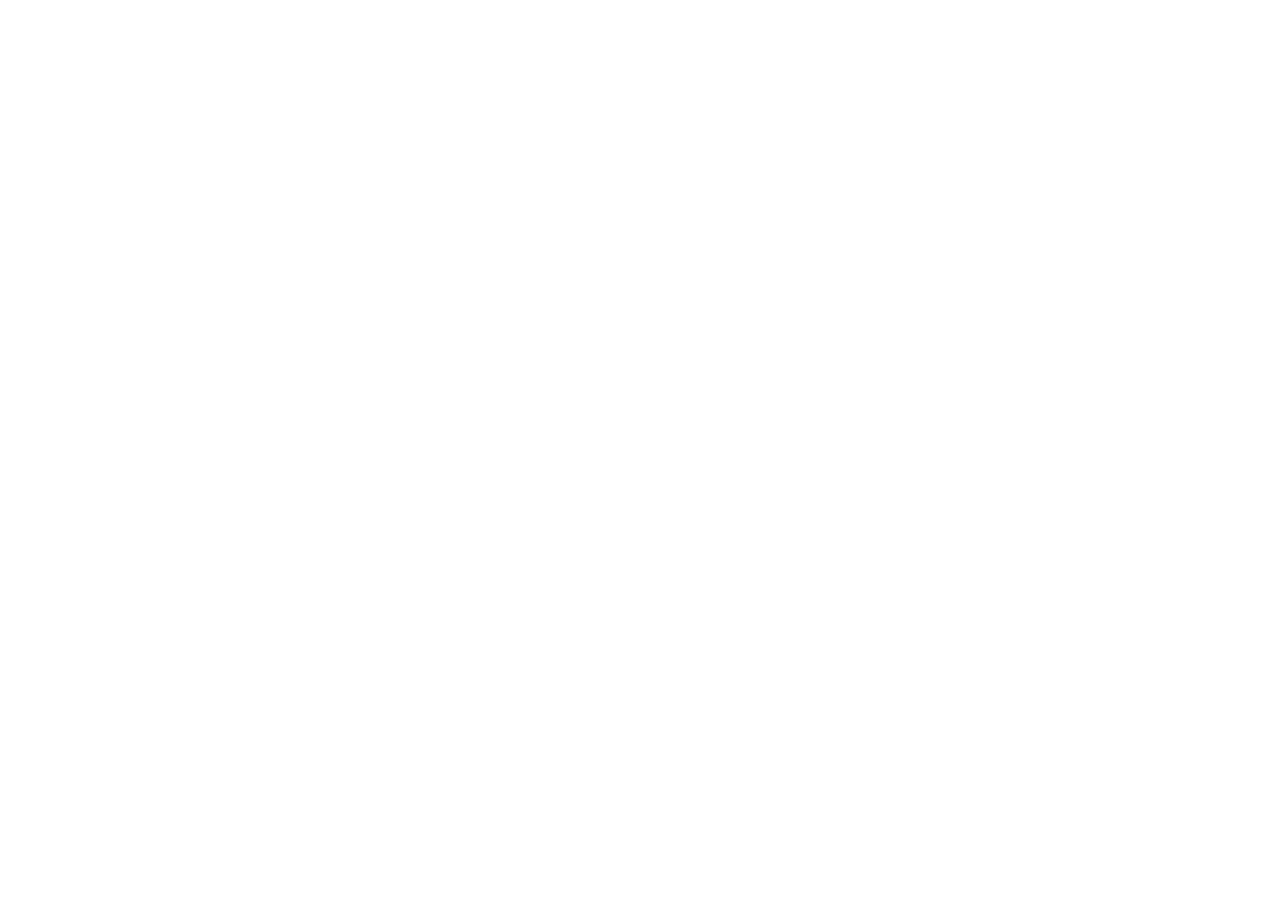
==== public/index.html @ a6e9d741 "Initialize project using Create React App" ====
<!DOCTYPE html>
<html lang="en">
  <head>
    <meta charset="utf-8" />
    <link rel="icon" href="%PUBLIC_URL%/favicon.ico" />
    <meta name="viewport" content="width=device-width, initial-scale=1" />
    <meta name="theme-color" content="#000000" />
    <meta
      name="description"
      content="Web site created using create-react-app"
    />
    <link rel="apple-touch-icon" href="%PUBLIC_URL%/logo192.png" />
    <!--
      manifest.json provides metadata used when your web app is installed on a
      user's mobile device or desktop. See https://developers.google.com/web/fundamentals/web-app-manifest/
    -->
    <link rel="manifest" href="%PUBLIC_URL%/manifest.json" />
    <!--
      Notice the use of %PUBLIC_URL% in the tags above.
      It will be replaced with the URL of the `public` folder during the build.
      Only files inside the `public` folder can be referenced from the HTML.

      Unlike "/favicon.ico" or "favicon.ico", "%PUBLIC_URL%/favicon.ico" will
      work correctly both with client-side routing and a non-root public URL.
      Learn how to configure a non-root public URL by running `npm run build`.
    -->
    <title>React App</title>
  </head>
  <body>
    <noscript>You need to enable JavaScript to run this app.</noscript>
    <div id="root"></div>
    <!--
      This HTML file is a template.
      If you open it directly in the browser, you will see an empty page.

      You can add webfonts, meta tags, or analytics to this file.
      The build step will place the bundled scripts into the <body> tag.

      To begin the development, run `npm start` or `yarn start`.
      To create a production bundle, use `npm run build` or `yarn build`.
    -->
  </body>
</html>
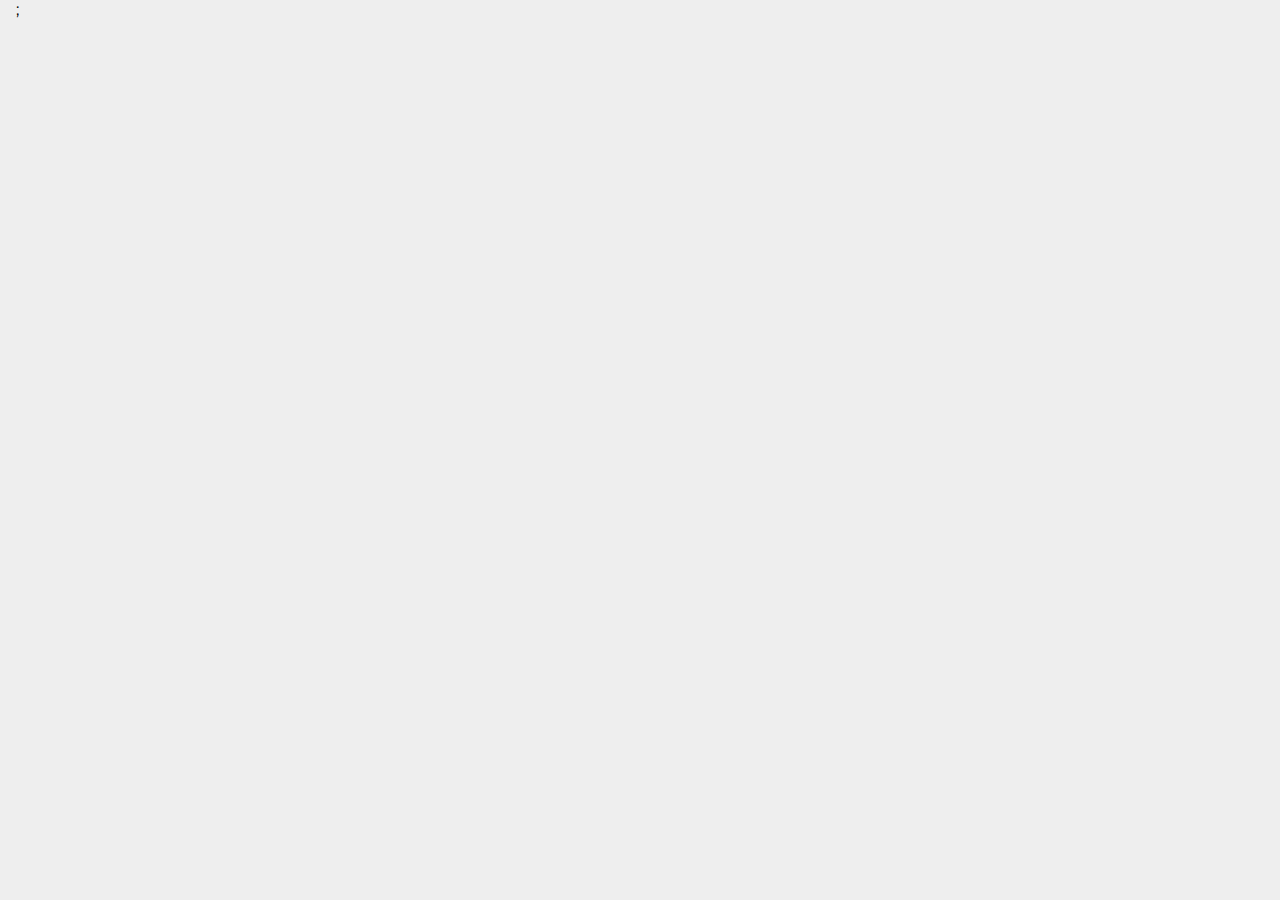
==== commit 1c355b16: "initial commit" ====
--- a/public/index.html
+++ b/public/index.html
@@ -1,43 +1,16 @@
 <!DOCTYPE html>
 <html lang="en">
-  <head>
-    <meta charset="utf-8" />
-    <link rel="icon" href="%PUBLIC_URL%/favicon.ico" />
-    <meta name="viewport" content="width=device-width, initial-scale=1" />
-    <meta name="theme-color" content="#000000" />
-    <meta
-      name="description"
-      content="Web site created using create-react-app"
-    />
-    <link rel="apple-touch-icon" href="%PUBLIC_URL%/logo192.png" />
-    <!--
-      manifest.json provides metadata used when your web app is installed on a
-      user's mobile device or desktop. See https://developers.google.com/web/fundamentals/web-app-manifest/
-    -->
-    <link rel="manifest" href="%PUBLIC_URL%/manifest.json" />
-    <!--
-      Notice the use of %PUBLIC_URL% in the tags above.
-      It will be replaced with the URL of the `public` folder during the build.
-      Only files inside the `public` folder can be referenced from the HTML.
-
-      Unlike "/favicon.ico" or "favicon.ico", "%PUBLIC_URL%/favicon.ico" will
-      work correctly both with client-side routing and a non-root public URL.
-      Learn how to configure a non-root public URL by running `npm run build`.
-    -->
-    <title>React App</title>
-  </head>
-  <body>
-    <noscript>You need to enable JavaScript to run this app.</noscript>
-    <div id="root"></div>
-    <!--
-      This HTML file is a template.
-      If you open it directly in the browser, you will see an empty page.
-
-      You can add webfonts, meta tags, or analytics to this file.
-      The build step will place the bundled scripts into the <body> tag.
-
-      To begin the development, run `npm start` or `yarn start`.
-      To create a production bundle, use `npm run build` or `yarn build`.
-    -->
-  </body>
-</html>
+<head>
+  <title>Document</title>
+  <link
+  href="https://fonts.googleapis.com/css?family=McLaren|Montserrat&display=swap"
+  rel="stylesheet"
+/>
+  <link rel="stylesheet" href="styles.css">
+</head>
+<body>
+  <div id="root"></div>
+  <script>src="./src/index.js"</script>;
+  
+</body>
+</html>--- a/public/styles.css
+++ b/public/styles.css
@@ -0,0 +1,56 @@
+* {
+    padding: 0;
+    margin: 0;
+    box-sizing: border-box;
+  }
+  html {
+    font-family: "Montserrat", sans-serif;
+  }
+  body {
+    background: #eee;
+    padding: 0 16px;
+  }
+  
+  header {
+    background-color: #f5ba13;
+    margin: auto -16px;
+    padding: 16px 32px;
+    box-shadow: 0 0 10px 0 rgba(0, 0, 0, 0.3);
+  }
+  
+  header h1 {
+    color: #fff;
+    font-family: "McLaren", cursive;
+    font-weight: 200;
+  }
+  
+  footer {
+    position: absolute;
+    text-align: center;
+    bottom: 0;
+    width: 100%;
+    height: 2.5rem;
+  }
+  
+  footer p {
+    color: #ccc;
+  }
+  .note {
+    background: #fff;
+    border-radius: 7px;
+    box-shadow: 0 2px 5px #ccc;
+    padding: 10px;
+    width: 240px;
+    margin: 16px;
+    float: left;
+  }
+  .note h1 {
+    font-size: 1.1em;
+    margin-bottom: 6px;
+  }
+  .note p {
+    font-size: 1.1em;
+    margin-bottom: 10px;
+    white-space: pre-wrap;
+    word-wrap: break-word;
+  }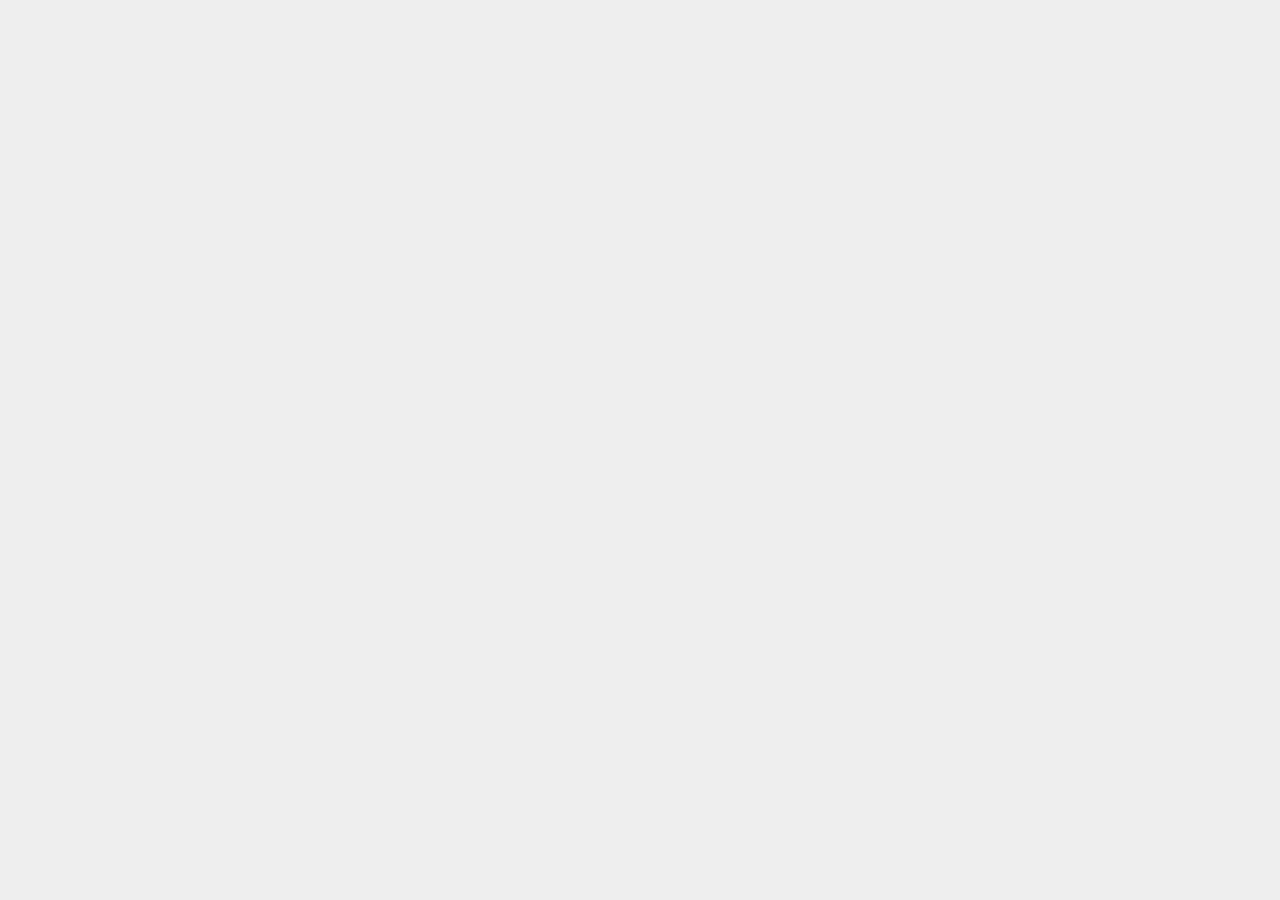
==== commit b451cfbf: "implement add and delete note functions" ====
--- a/public/index.html
+++ b/public/index.html
@@ -10,7 +10,7 @@
 </head>
 <body>
   <div id="root"></div>
-  <script>src="./src/index.js"</script>;
+  <script>src="./src/index.js"</script>
   
 </body>
 </html>--- a/public/styles.css
+++ b/public/styles.css
@@ -1,56 +1,103 @@
 * {
-    padding: 0;
-    margin: 0;
-    box-sizing: border-box;
-  }
-  html {
-    font-family: "Montserrat", sans-serif;
-  }
-  body {
-    background: #eee;
-    padding: 0 16px;
-  }
-  
-  header {
-    background-color: #f5ba13;
-    margin: auto -16px;
-    padding: 16px 32px;
-    box-shadow: 0 0 10px 0 rgba(0, 0, 0, 0.3);
-  }
-  
-  header h1 {
-    color: #fff;
-    font-family: "McLaren", cursive;
-    font-weight: 200;
-  }
-  
-  footer {
-    position: absolute;
-    text-align: center;
-    bottom: 0;
-    width: 100%;
-    height: 2.5rem;
-  }
-  
-  footer p {
-    color: #ccc;
-  }
-  .note {
-    background: #fff;
-    border-radius: 7px;
-    box-shadow: 0 2px 5px #ccc;
-    padding: 10px;
-    width: 240px;
-    margin: 16px;
-    float: left;
-  }
-  .note h1 {
-    font-size: 1.1em;
-    margin-bottom: 6px;
-  }
-  .note p {
-    font-size: 1.1em;
-    margin-bottom: 10px;
-    white-space: pre-wrap;
-    word-wrap: break-word;
-  }+  padding: 0;
+  margin: 0;
+  box-sizing: border-box;
+}
+html {
+  font-family: "Montserrat", sans-serif;
+}
+body {
+  background: #eee;
+  padding: 0 16px;
+}
+
+header {
+  background-color: #f5ba13;
+  margin: auto -16px;
+  padding: 16px 32px;
+  box-shadow: 0 0 10px 0 rgba(0, 0, 0, 0.3);
+}
+
+header h1 {
+  color: #fff;
+  font-family: "McLaren", cursive;
+  font-weight: 200;
+}
+
+footer {
+  position: absolute;
+  text-align: center;
+  bottom: 0;
+  width: 100%;
+  height: 2.5rem;
+}
+
+footer p {
+  color: #ccc;
+}
+.note {
+  background: #fff;
+  border-radius: 7px;
+  box-shadow: 0 2px 5px #ccc;
+  padding: 10px;
+  width: 240px;
+  margin: 16px;
+  float: left;
+}
+.note h1 {
+  font-size: 1.1em;
+  margin-bottom: 6px;
+}
+.note p {
+  font-size: 1.1em;
+  margin-bottom: 10px;
+  white-space: pre-wrap;
+  word-wrap: break-word;
+}
+
+.note button {
+  position: relative;
+  float: right;
+  margin-right: 10px;
+  color: #f5ba13;
+  border: none;
+  width: 60px;
+  height: 36px;
+  cursor: pointer;
+  outline: none;
+  box-shadow: 0 1px 5px rgb(138, 137, 137);
+}
+
+form {
+  position: relative;
+  width: 480px;
+  margin: 30px auto 20px auto;
+  background: #fff;
+  padding: 15px;
+  border-radius: 7px;
+  box-shadow: 0 1px 5px rgb(138, 137, 137);
+}
+form input,
+form textarea {
+  width: 100%;
+  border: none;
+  padding: 4px;
+  outline: none;
+  font-size: 1.2em;
+  font-family: inherit;
+  resize: none;
+}
+form button {
+  position: absolute;
+  right: 18px;
+  bottom: -18px;
+  background: #f5ba13;
+  color: #fff;
+  border: none;
+  border-radius: 50%;
+  width: 36px;
+  height: 36px;
+  box-shadow: 0 1px 3px rgba(0, 0, 0, 0.3);
+  cursor: pointer;
+  outline: none;
+}
